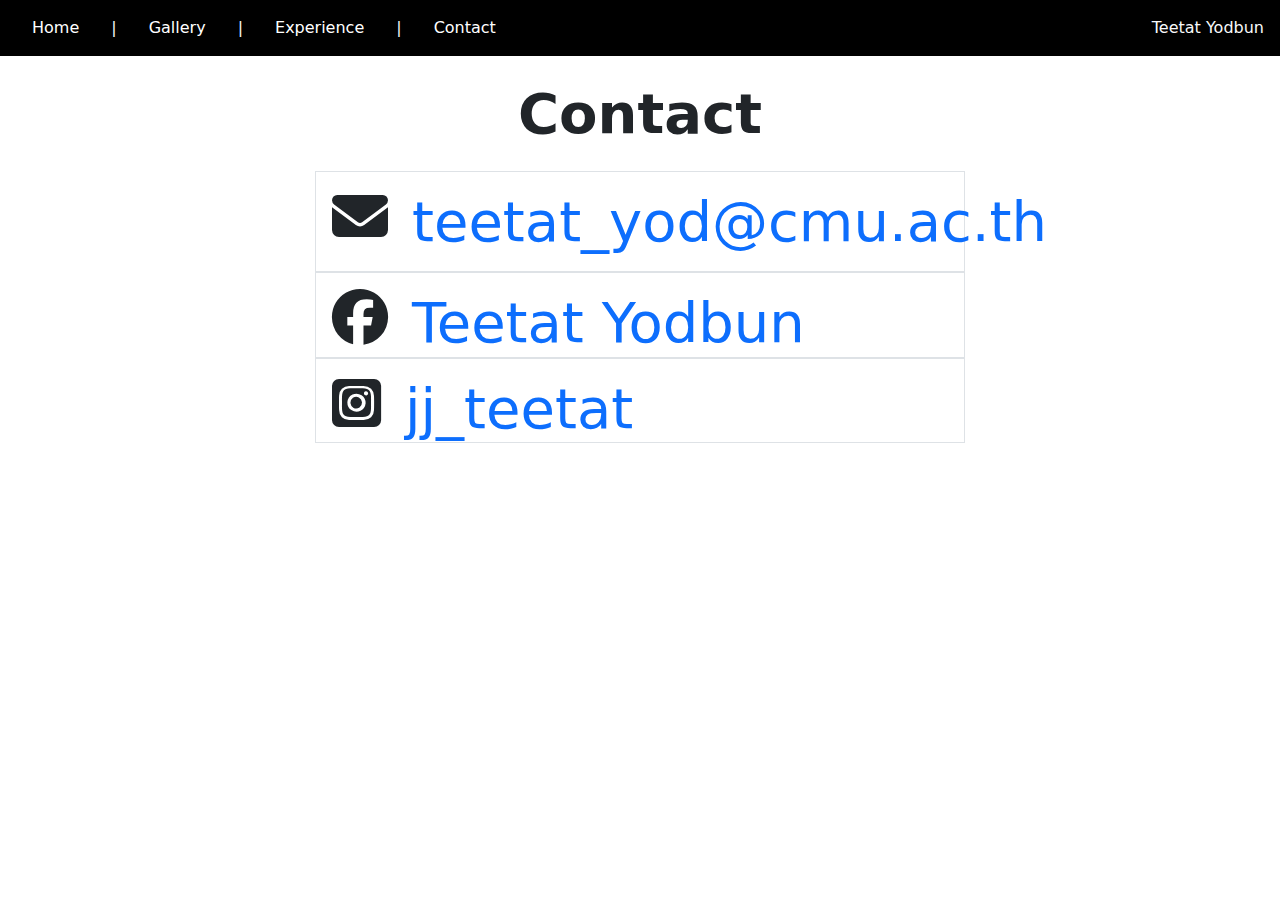
==== cont.html @ 4950c519 "test push" ====
<!DOCTYPE html>
<html lang="en">
<head>
    <meta charset="UTF-8">
    <meta name="viewport" content="width=device-width, initial-scale=1.0">
    <link rel="stylesheet" href="styles.css">
    <link href="https://cdn.jsdelivr.net/npm/bootstrap@5.3.3/dist/css/bootstrap.min.css" rel="stylesheet" integrity="sha384-QWTKZyjpPEjISv5WaRU9OFeRpok6YctnYmDr5pNlyT2bRjXh0JMhjY6hW+ALEwIH" crossorigin="anonymous">
    <link rel="stylesheet" href="https://cdnjs.cloudflare.com/ajax/libs/font-awesome/6.4.2/css/all.min.css"/>
    <title>Contact</title>
</head>
<body>
    <div class="d-flex align-items-centert bg-black text-light p-3 gap-3">
        <a href="index.html" class="nav">Home </a> |
        <a href="gallery.html" class="nav">Gallery</a> |
        <a href="exp.html" class="nav">Experience</a> |
        <a href="cont.html" class="nav me-auto">Contact</a>   
        <span class="d-none d-md-block">Teetat Yodbun</span>
    </div>
    <p class="fw-bold display-4 mt-4 mb-4 text-center">Contact</p>
    <div class="d-block justify-content-center align-items-center mx-auto display-4" style="max-width: 650px;">
        <div class="d-flex gap-4 border pt-3 ps-3">
            <i class="fa-solid fa-envelope"></i>
            <div class="align-items-center ">
                <p><a href="https://www.facebook.com/profile.php?id=100065403708662&sk=about" style="text-decoration: none;">teetat_yod@cmu.ac.th</a></p>
            </div>
        </div>
        <div class="d-flex gap-4 border pt-3 ps-3">
            <i class="fa-brands fa-facebook"></i>
            <div>
                <a href="https://www.facebook.com/profile.php?id=100065403708662&sk=about" style="text-decoration: none;">Teetat Yodbun</a>
            </div>
        </div>
        <div class="d-flex gap-4 border pt-3 ps-3">
            <i class="fa-brands fa-square-instagram"></i>
            <div>
                <a href="https://www.instagram.com/jj_teetat/" style="text-decoration: none;">jj_teetat</a>
            </div>
        </div>

    </div>




    <!--
    <p class="fw-bold display-4 mt-4 mb-4 text-center">Contact</p>
    <article class="boxtext">
        <p>Email :</p><p class="space"><a href="mailto:teetat_yod@cmu.ac.th">teetat_yod@cmu.ac.th</a></P>
    </article>
    <article class="boxtext">
        <p>Facebook : </p><p class="space"><a href="https://www.facebook.com/profile.php?id=100065403708662&sk=about">Teetat Yodbun</a></p>
    </article>
    <article class="boxtext">
        <p>instagram : </p><p class="space"><a href="https://www.instagram.com/jj_teetat/">jj_teetat</a></p>
    </article>
    -->
</body>
</html>
---- styles.css ----
img {
    height: 300px;
    display: block;
    margin-left: auto;
    margin-right: auto;
}
.name {
    font-size: 2rem;
}
.boximg img{
    display: inline-block;
}
.box {
    border: 2px solid black;
    border-right: auto;
    margin-bottom: 5px;
    margin-top: 5px;
    padding-left: 10px;
}
h1 {
    text-align: center;
}
.text {
    margin-block-end: 10rem;
}
.namebox {
    margin-right: 38rem;
}
.namehr {
    height: 10px;
    width: 5rem;
    background-color: rgb(0, 0, 0);
}
.nav {
    margin-left: 1rem;
    margin-right: 1rem;
    color: white;
    text-decoration: none;
}
.skill {
    text-align: center;
}
.vl {
    border-left: 1px solid #bfbfbf;
    height: 680px;
    position: absolute;
    left: 63%;
    margin-left: -3px;
    top: 560px;
}
#code {
    margin-right: 50% ;
}
.flex-item {
    padding: .5em;
    background: #efefef;
    border: 3px solid #333;
}
.conn {
    font-size: 5px;
}
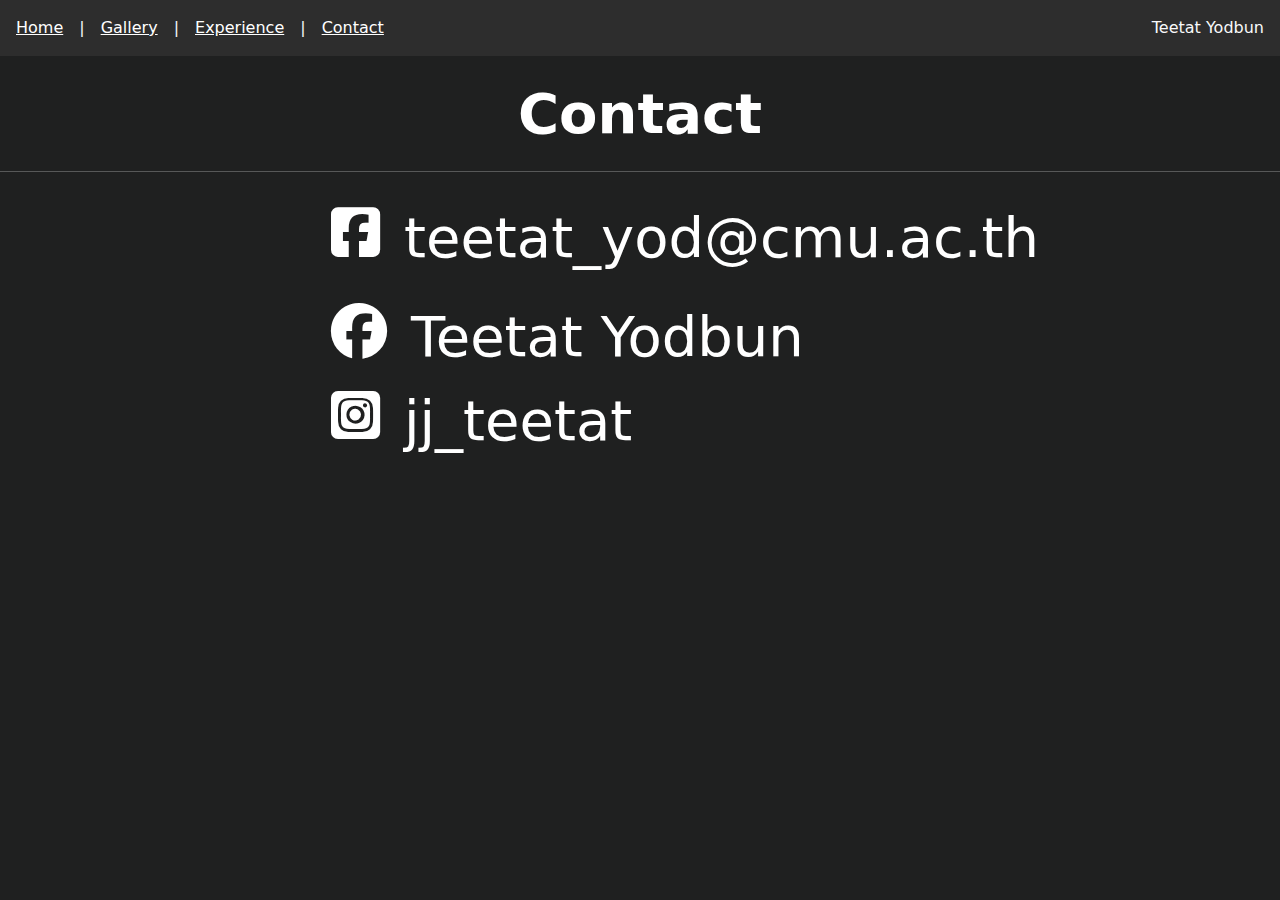
==== commit fc25125c: "newbie" ====
--- a/cont.html
+++ b/cont.html
@@ -8,36 +8,40 @@
     <link rel="stylesheet" href="https://cdnjs.cloudflare.com/ajax/libs/font-awesome/6.4.2/css/all.min.css"/>
     <title>Contact</title>
 </head>
-<body>
-    <div class="d-flex align-items-centert bg-black text-light p-3 gap-3">
-        <a href="index.html" class="nav">Home </a> |
-        <a href="gallery.html" class="nav">Gallery</a> |
-        <a href="exp.html" class="nav">Experience</a> |
-        <a href="cont.html" class="nav me-auto">Contact</a>   
+<body style="background-color: #1f2020;"> 
+    <div class="d-flex align-items-centert text-light p-3 gap-3 nav">
+        <a href="index.html" class="nav nf ">Home </a> |
+        <a href="gallery.html" class="nav nf">Gallery</a> |
+        <a href="exp.html" class="nav nf">Experience</a> |
+        <a href="cont.html" class="nav me-auto nf">Contact</a>   
         <span class="d-none d-md-block">Teetat Yodbun</span>
     </div>
-    <p class="fw-bold display-4 mt-4 mb-4 text-center">Contact</p>
-    <div class="d-block justify-content-center align-items-center mx-auto display-4" style="max-width: 650px;">
-        <div class="d-flex gap-4 border pt-3 ps-3">
-            <i class="fa-solid fa-envelope"></i>
-            <div class="align-items-center ">
-                <p><a href="https://www.facebook.com/profile.php?id=100065403708662&sk=about" style="text-decoration: none;">teetat_yod@cmu.ac.th</a></p>
+    <div class="bg">
+        <p class="fw-bold display-4 mt-4 mb-4 text-center text-white">Contact</p>
+        <hr style="border-color: white;">
+        </div>
+        <div class="d-block justify-content-center align-items-center mx-auto display-4 " style="max-width: 650px;">
+            <div class="d-flex gap-4 pt-3 ps-3">
+                <i class="fa-brands fa-square-facebook imn"></i>
+                <div class="align-items-center ">
+                    <p><a href="https://www.facebook.com/profile.php?id=100065403708662&sk=about" style="text-decoration: none;" class="text-white">teetat_yod@cmu.ac.th</a></p>
+                </div>
+            </div>
+            <div class="d-flex gap-4 pt-3 ps-3">
+                <i class="fa-brands fa-facebook imn"></i>
+                <div>
+                    <a href="https://www.facebook.com/profile.php?id=100065403708662&sk=about" style="text-decoration: none;"  class="text-white">Teetat Yodbun</a>
+                </div>
+            </div>
+            <div class="d-flex gap-4 pt-3 ps-3">
+                <i class="fa-brands fa-square-instagram imn"></i>
+                <div>
+                    <a href="https://www.instagram.com/jj_teetat/" style="text-decoration: none;"  class="text-white">jj_teetat</a>
+                </div>
             </div>
         </div>
-        <div class="d-flex gap-4 border pt-3 ps-3">
-            <i class="fa-brands fa-facebook"></i>
-            <div>
-                <a href="https://www.facebook.com/profile.php?id=100065403708662&sk=about" style="text-decoration: none;">Teetat Yodbun</a>
-            </div>
-        </div>
-        <div class="d-flex gap-4 border pt-3 ps-3">
-            <i class="fa-brands fa-square-instagram"></i>
-            <div>
-                <a href="https://www.instagram.com/jj_teetat/" style="text-decoration: none;">jj_teetat</a>
-            </div>
-        </div>
+    </div>
 
-    </div>
 
 
 
--- a/styles.css
+++ b/styles.css
@@ -27,16 +27,17 @@
     margin-right: 38rem;
 }
 .namehr {
-    height: 10px;
-    width: 5rem;
-    background-color: rgb(0, 0, 0);
+    height: 5px;
+    width: 15rem;
+    background-color: white;
 }
 .nav {
-    margin-left: 1rem;
-    margin-right: 1rem;
+    background-color: #2d2d2d;
+}
+.nf{
     color: white;
-    text-decoration: none;
 }
+
 .skill {
     text-align: center;
 }
@@ -58,4 +59,19 @@
 }
 .conn {
     font-size: 5px;
+}
+.bgc {
+    background-color: black;
+}
+.expp {
+    font-size: 1.3rem;
+}
+#bodyy {
+    background-color: #1f2020;
+}
+#sports {
+    background-color: #dedede;
+}
+.imn {
+    color: white;
 }